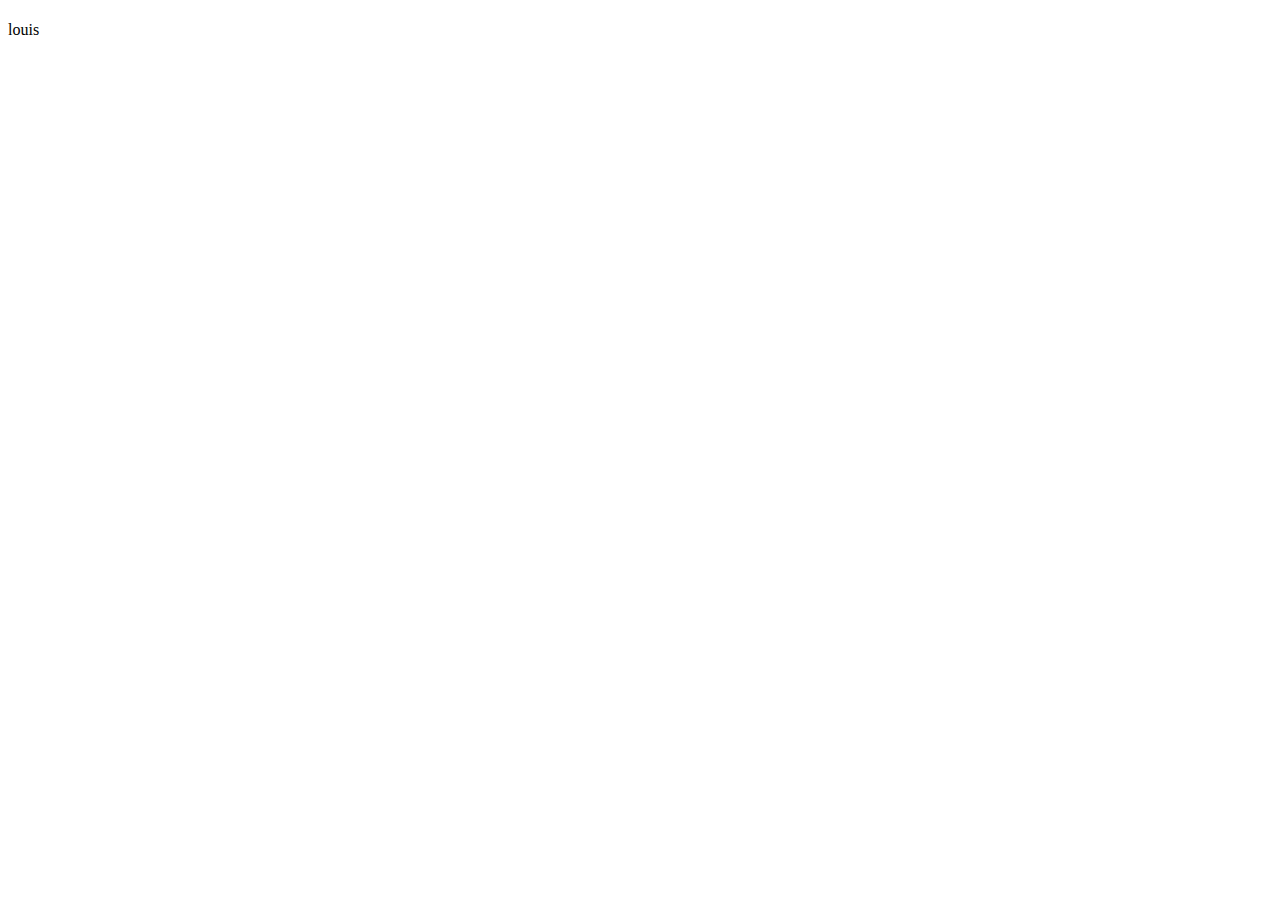
==== index.html @ 334922e4 "added my index.html" ====
<!DOCTYPE html>
<html lang="en">
<head>
    <meta charset="UTF-8">
    <meta name="viewport" content="width=device-width, initial-scale=1.0">
    <meta http-equiv="X-UA-Compatible" content="ie=edge">
    <title>louis</title>
</head>
<body>
   <h1></h1> louis

</body>
</html>
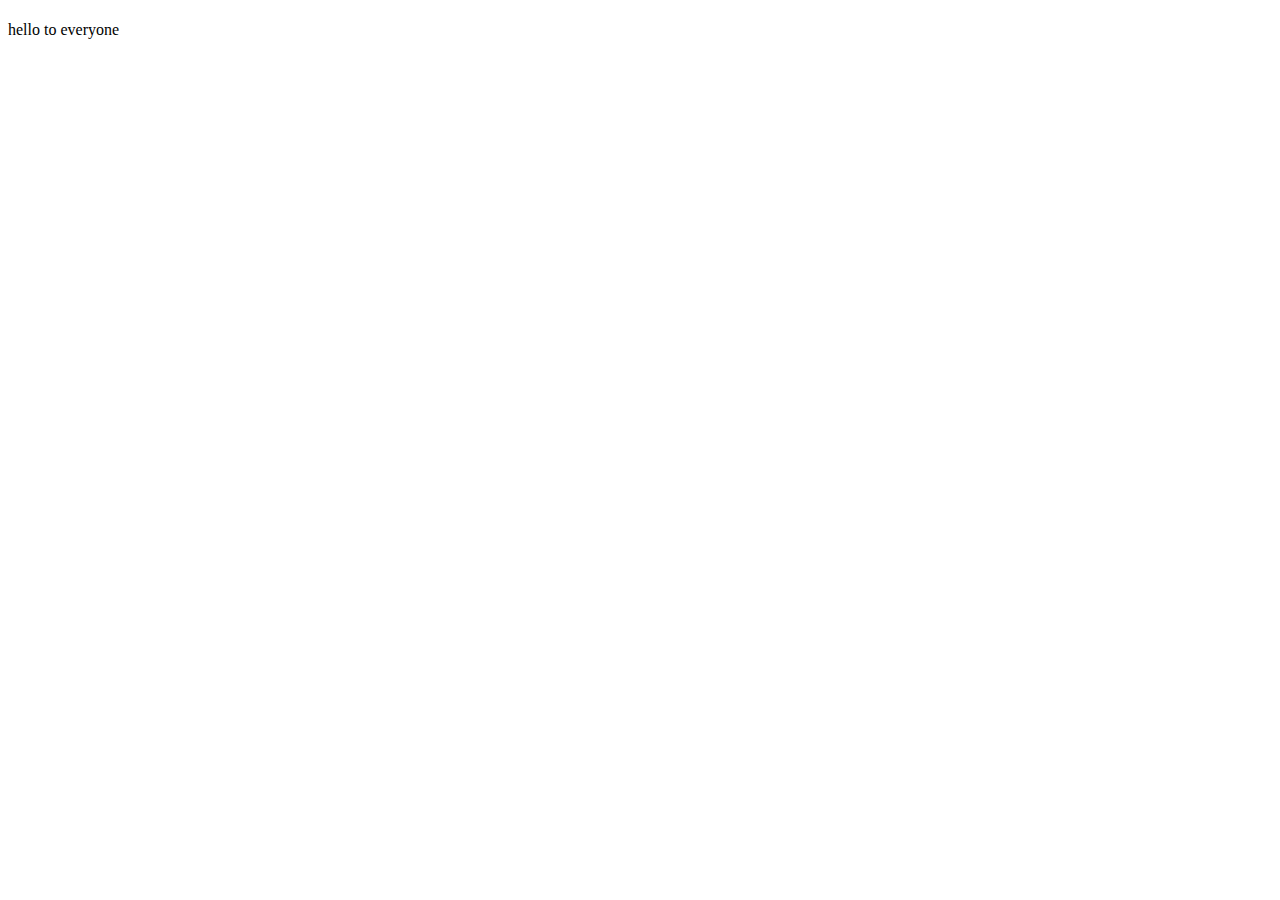
==== commit 97f55edc: "2nd change" ====
--- a/index.html
+++ b/index.html
@@ -7,7 +7,7 @@
     <title>louis</title>
 </head>
 <body>
-   <h1></h1> louis
+   <h1></h1> hello to everyone
 
 </body>
 </html>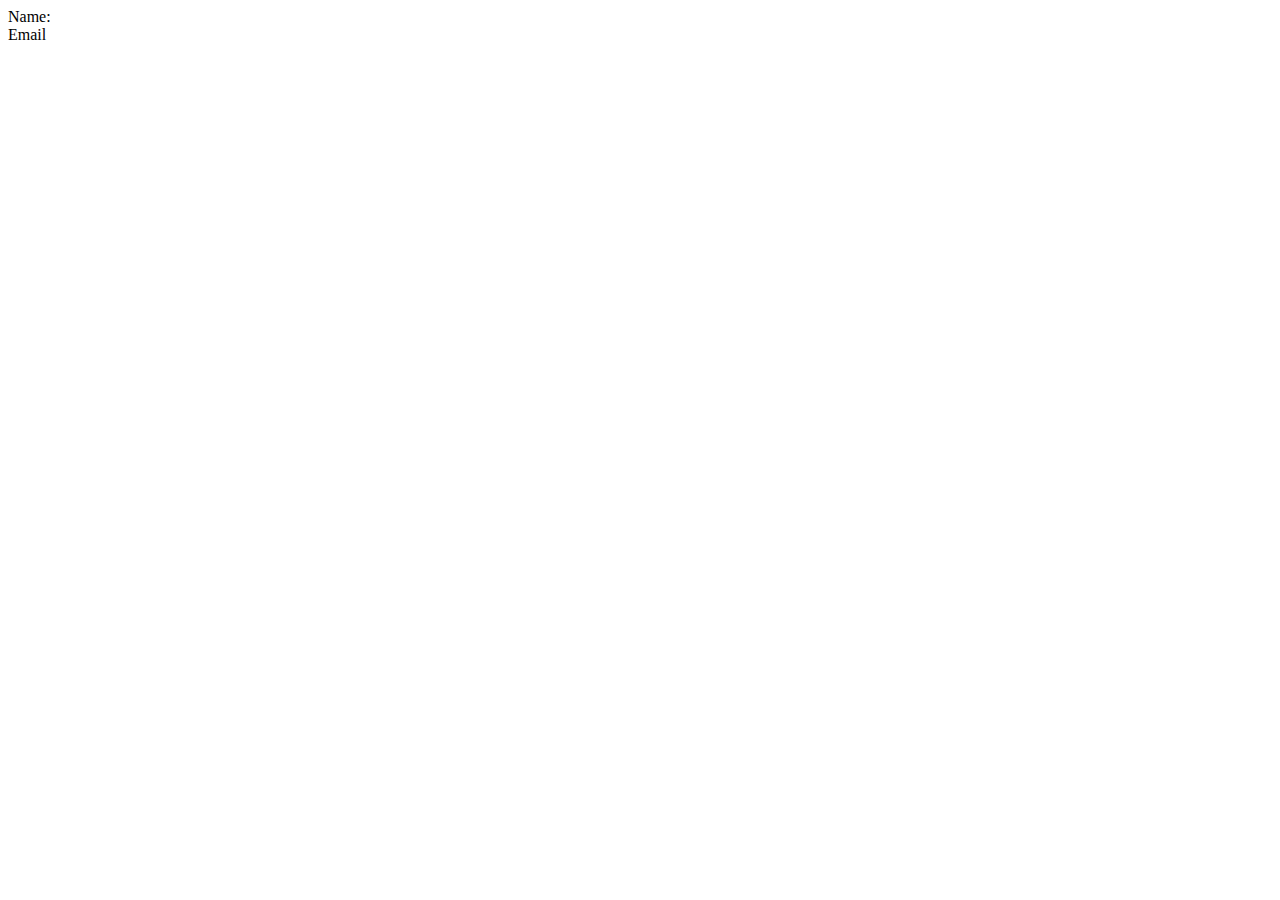
==== commit 804f8527: "change 3" ====
--- a/index.html
+++ b/index.html
@@ -7,7 +7,9 @@
     <title>louis</title>
 </head>
 <body>
-   <h1></h1> hello to everyone
+   Name:
+   <br>
+   Email
 
 </body>
 </html>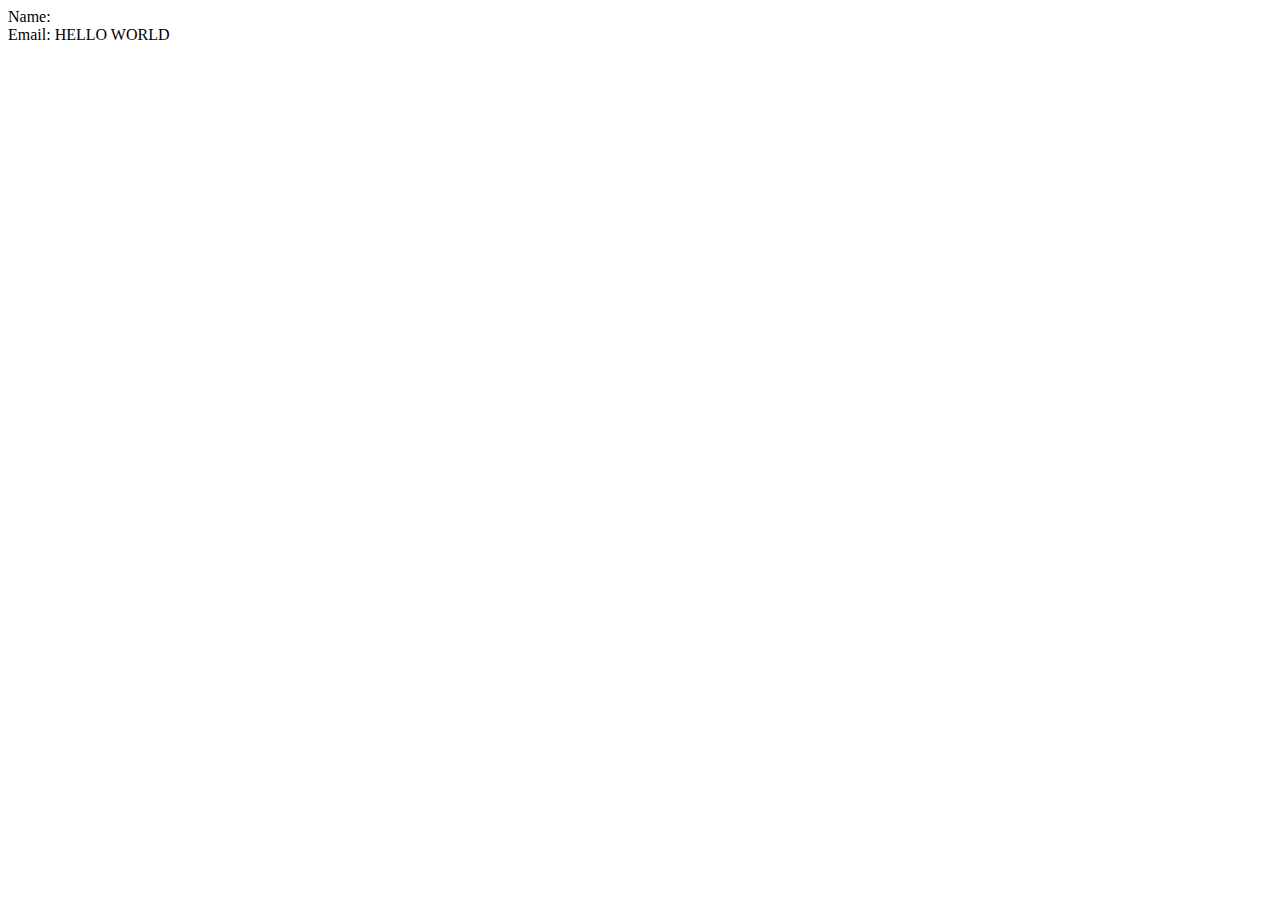
==== commit 8821532d: "CHANGE 4" ====
--- a/index.html
+++ b/index.html
@@ -1,6 +1,7 @@
 <!DOCTYPE html>
 <html lang="en">
 <head>
+
     <meta charset="UTF-8">
     <meta name="viewport" content="width=device-width, initial-scale=1.0">
     <meta http-equiv="X-UA-Compatible" content="ie=edge">
@@ -9,7 +10,7 @@
 <body>
    Name:
    <br>
-   Email
-
+   Email:
+HELLO WORLD
 </body>
 </html>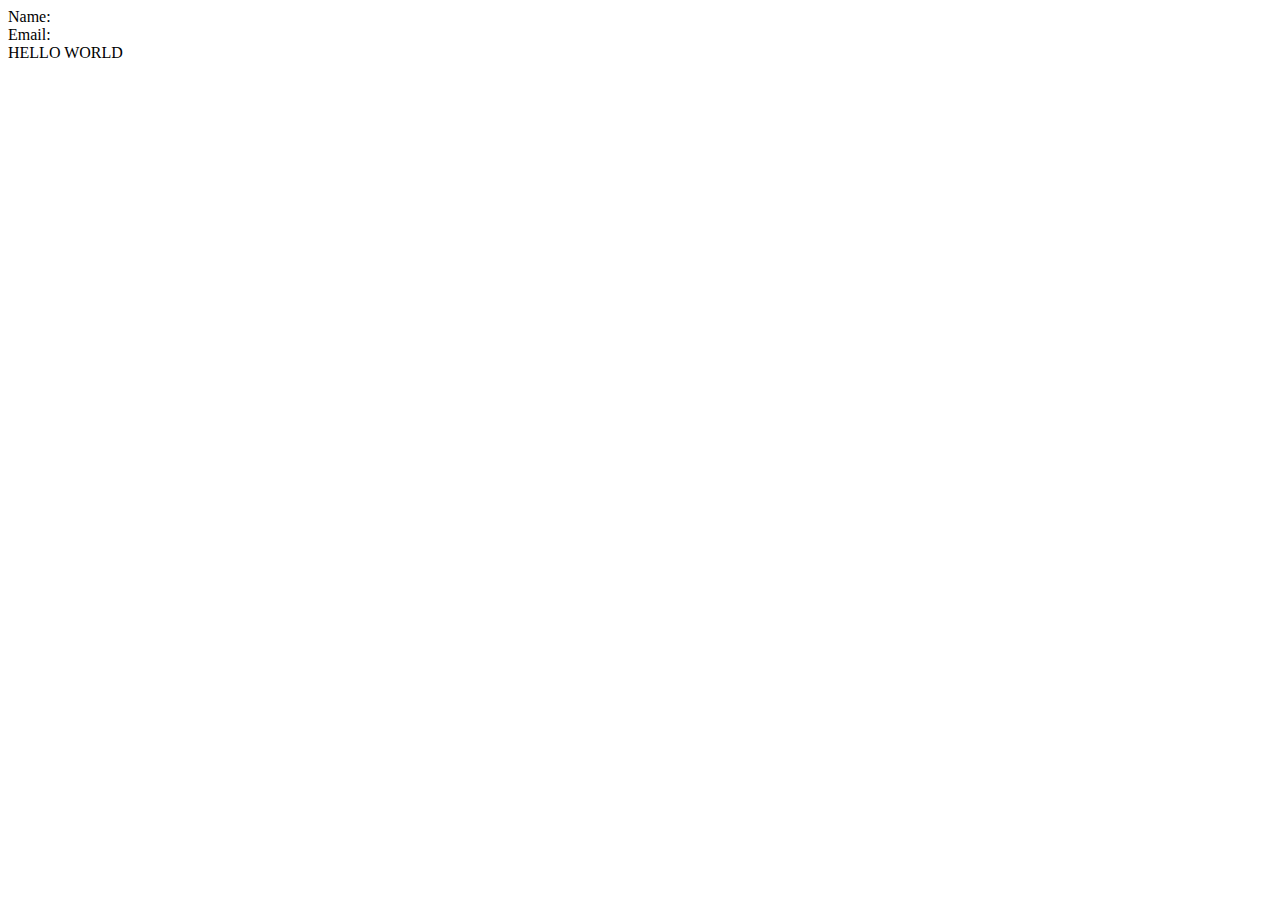
==== commit 737d38f3: "CHANGE 5" ====
--- a/index.html
+++ b/index.html
@@ -11,6 +11,7 @@
    Name:
    <br>
    Email:
+   <BR>
 HELLO WORLD
 </body>
 </html>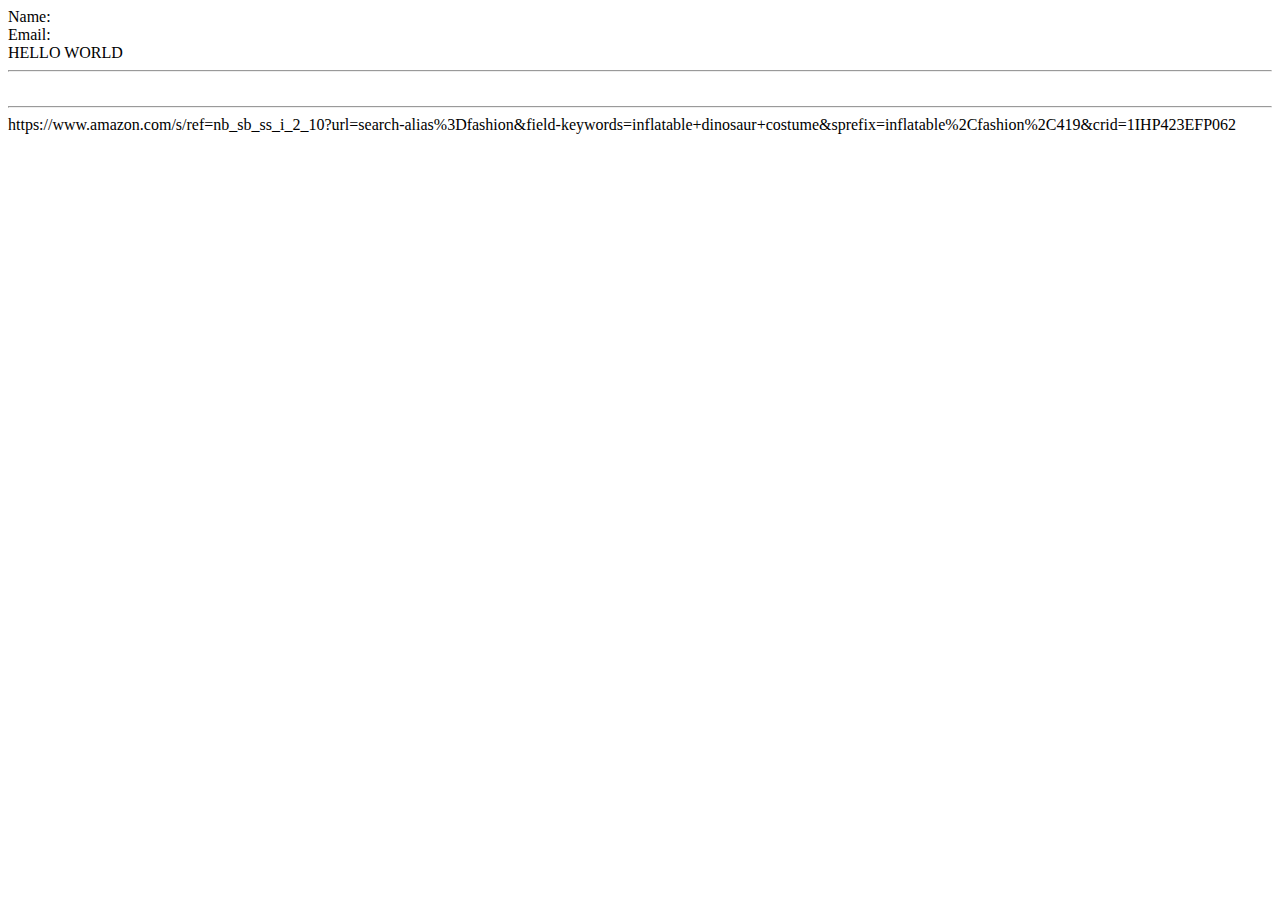
==== commit 79d883d8: "change6" ====
--- a/index.html
+++ b/index.html
@@ -1,5 +1,6 @@
 <!DOCTYPE html>
 <html lang="en">
+
 <head>
 
     <meta charset="UTF-8">
@@ -7,11 +8,20 @@
     <meta http-equiv="X-UA-Compatible" content="ie=edge">
     <title>louis</title>
 </head>
+
 <body>
-   Name:
-   <br>
-   Email:
-   <BR>
-HELLO WORLD
+    Name:
+    <br> Email:
+    <BR>
+    <div></div>
+    HELLO WORLD
+
+    <hr>
+
+    <br>
 </body>
+
+<hr>https://www.amazon.com/s/ref=nb_sb_ss_i_2_10?url=search-alias%3Dfashion&field-keywords=inflatable+dinosaur+costume&sprefix=inflatable%2Cfashion%2C419&crid=1IHP423EFP062
+
+
 </html>